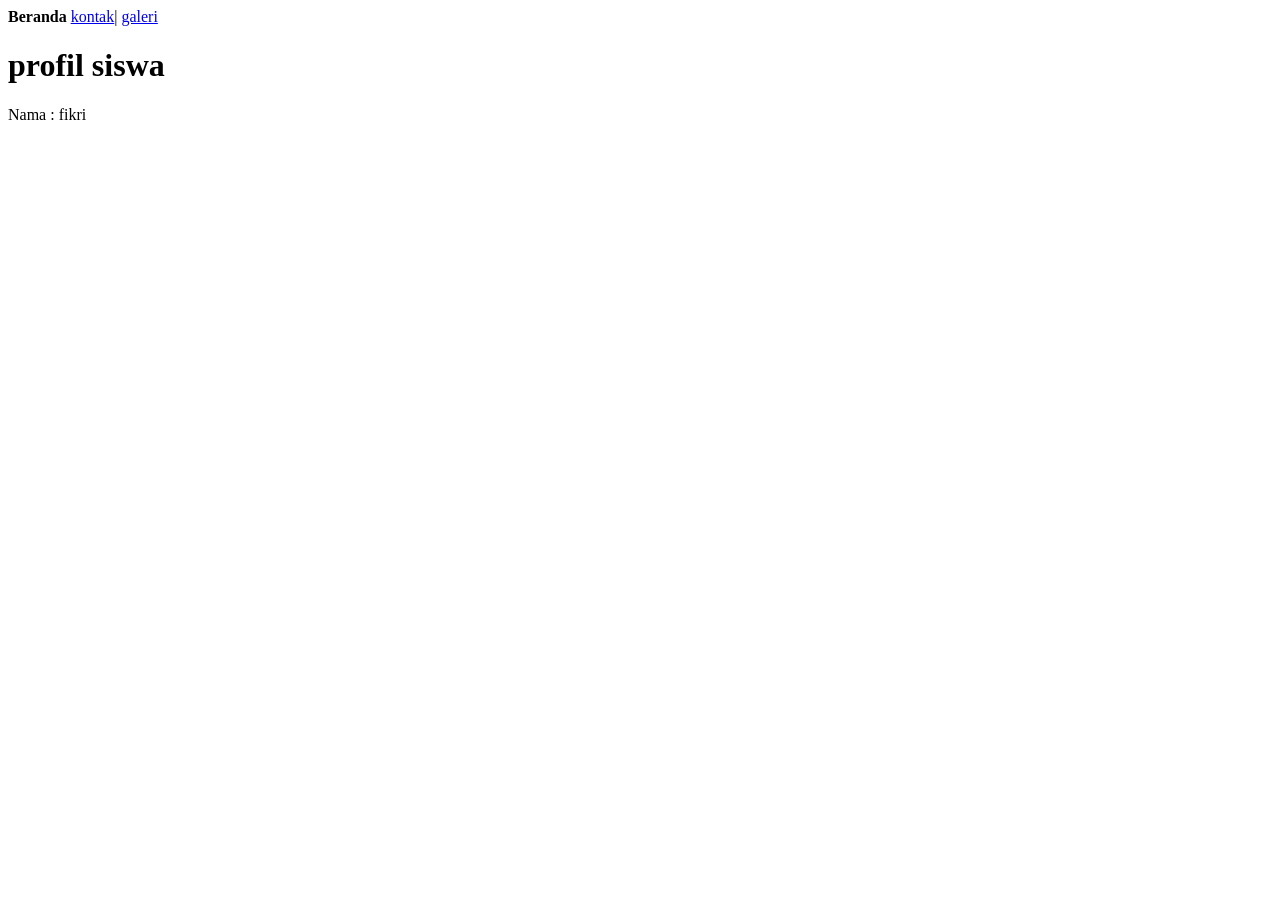
==== index.html @ d866ac6b "update" ====
<!DOCTYPE html>
<html>

<head>
  <meta charset="UTF-8">
  <meta name="viewport" content="width=device-width, initial-scale=1">
  <title>profil</title>
</head>

<body>
  <nav>
    <b>Beranda</b>
    <a href="kontak.html">kontak</a>|
    <a href="galeri.html">galeri</a>
  </nav>
  
  <h1>profil siswa</h1>
  <p>Nama : fikri</p>
  <!--Tab to edit-->
  
  <body>
    
  </body>
  
</html>
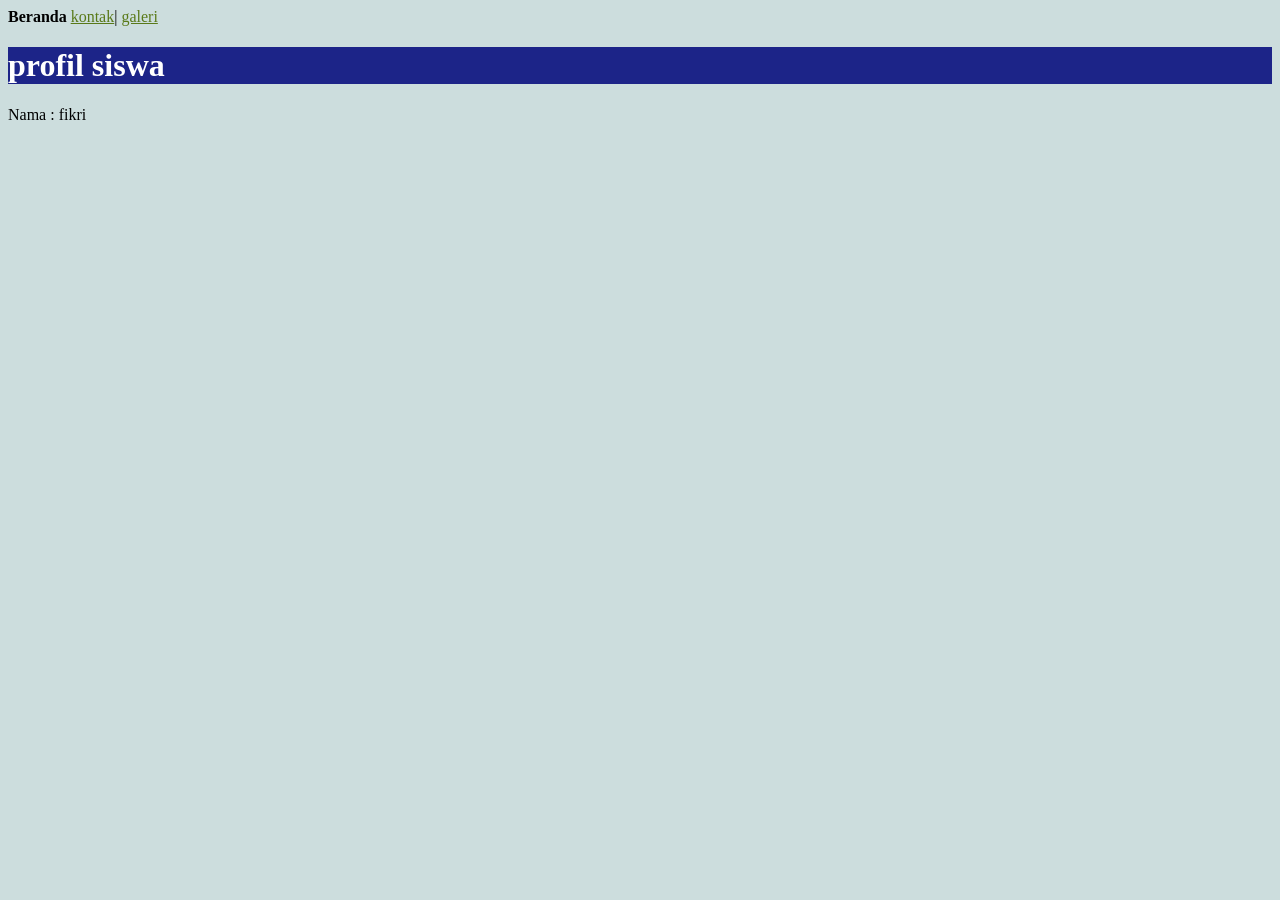
==== commit 3fdc62f3: "menambah css" ====
--- a/index.html
+++ b/index.html
@@ -5,10 +5,14 @@
   <meta charset="UTF-8">
   <meta name="viewport" content="width=device-width, initial-scale=1">
   <title>profil</title>
-</head>
+ <link rel="stylesheet" href="style.css">
+    
+  
+</style>
 
-<body>
-  <nav>
+
+  <!--Tab to edit-->
+</tag>  <nav>
     <b>Beranda</b>
     <a href="kontak.html">kontak</a>|
     <a href="galeri.html">galeri</a>
--- a/style.css
+++ b/style.css
@@ -0,0 +1,11 @@
+h1 {
+       background-color: #1c2488;
+       color: #fff
+    }
+    a {
+      color: #597918
+    }
+    
+    body {
+      background-color:#ccdddd
+    }
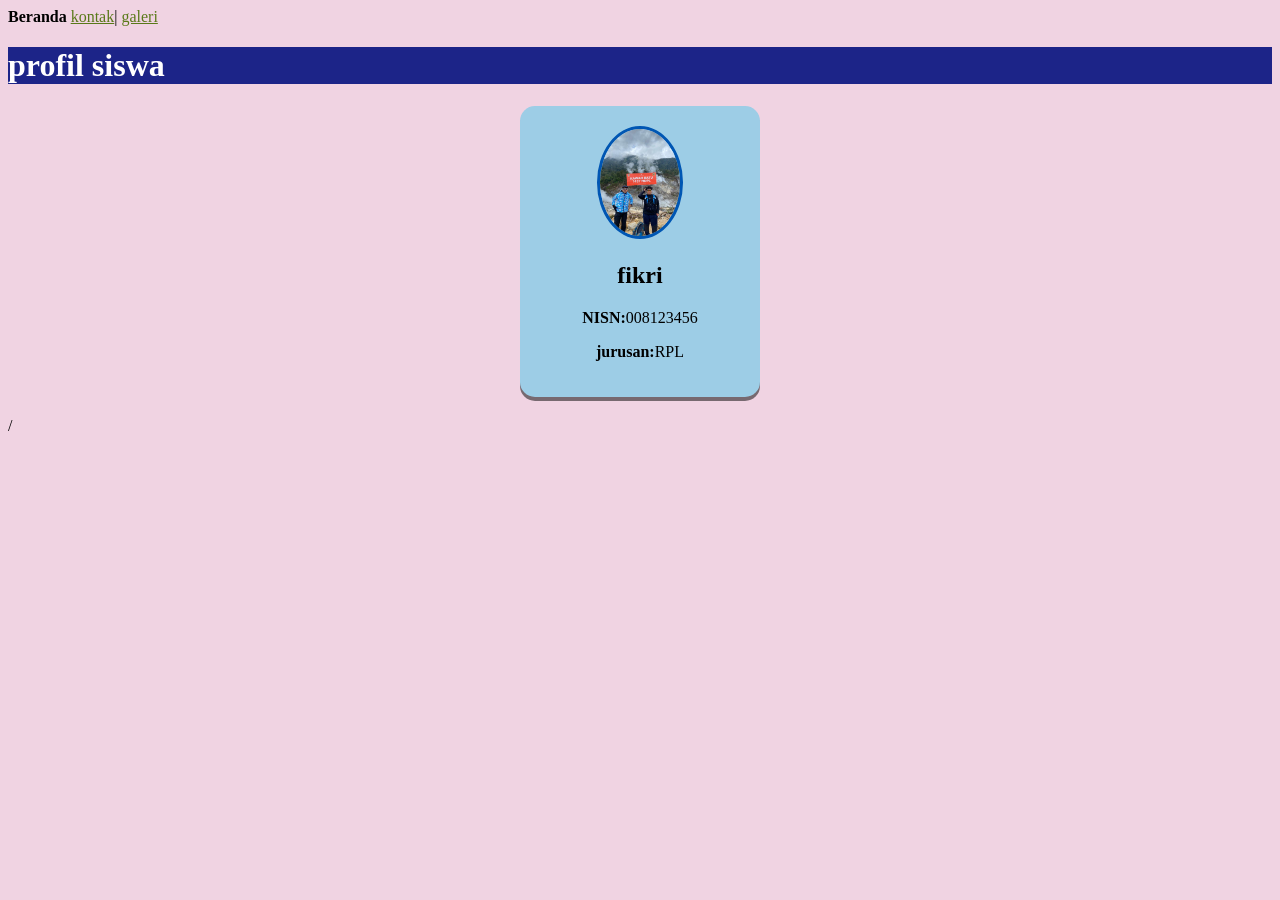
==== commit d805af49: "menambah kartu siswa menggunakan css" ====
--- a/index.html
+++ b/index.html
@@ -16,12 +16,19 @@
     <b>Beranda</b>
     <a href="kontak.html">kontak</a>|
     <a href="galeri.html">galeri</a>
+    
+
   </nav>
   
-  <h1>profil siswa</h1>
-  <p>Nama : fikri</p>
+    <h1>profil siswa</h1>
+
+    <div>
+      <img src="aku.jpg" alt="" width="80"/>
+      <h2>fikri</h2>
+      <p><b>NISN:</b>008123456</P>
+    <P><b>jurusan:</b>RPL</p>
   <!--Tab to edit-->
-  
+    </div>/
   <body>
     
   </body>
--- a/style.css
+++ b/style.css
@@ -1,11 +1,28 @@
 h1 {
-       background-color: #1c2488;
-       color: #fff
-    }
-    a {
-      color: #597918
-    }
-    
-    body {
-      background-color:#ccdddd
-    }+  background-color: #1c2488;
+  color: #fff
+}
+
+a {
+  color: #597918
+}
+
+body {
+  background-color: #F0D3E2
+}
+
+
+div {
+  background-color: #9DCDE6;
+  width: 200px;
+  margin: 20px auto;
+  padding: 20px;
+  border-radius: 15px;
+  box-shadow: 0 4px rgba(0,0,0,0.5);
+  text-align: center;
+}
+
+div img{
+  border-radius: 50%;
+  border: 3px solid #0056b3;
+}
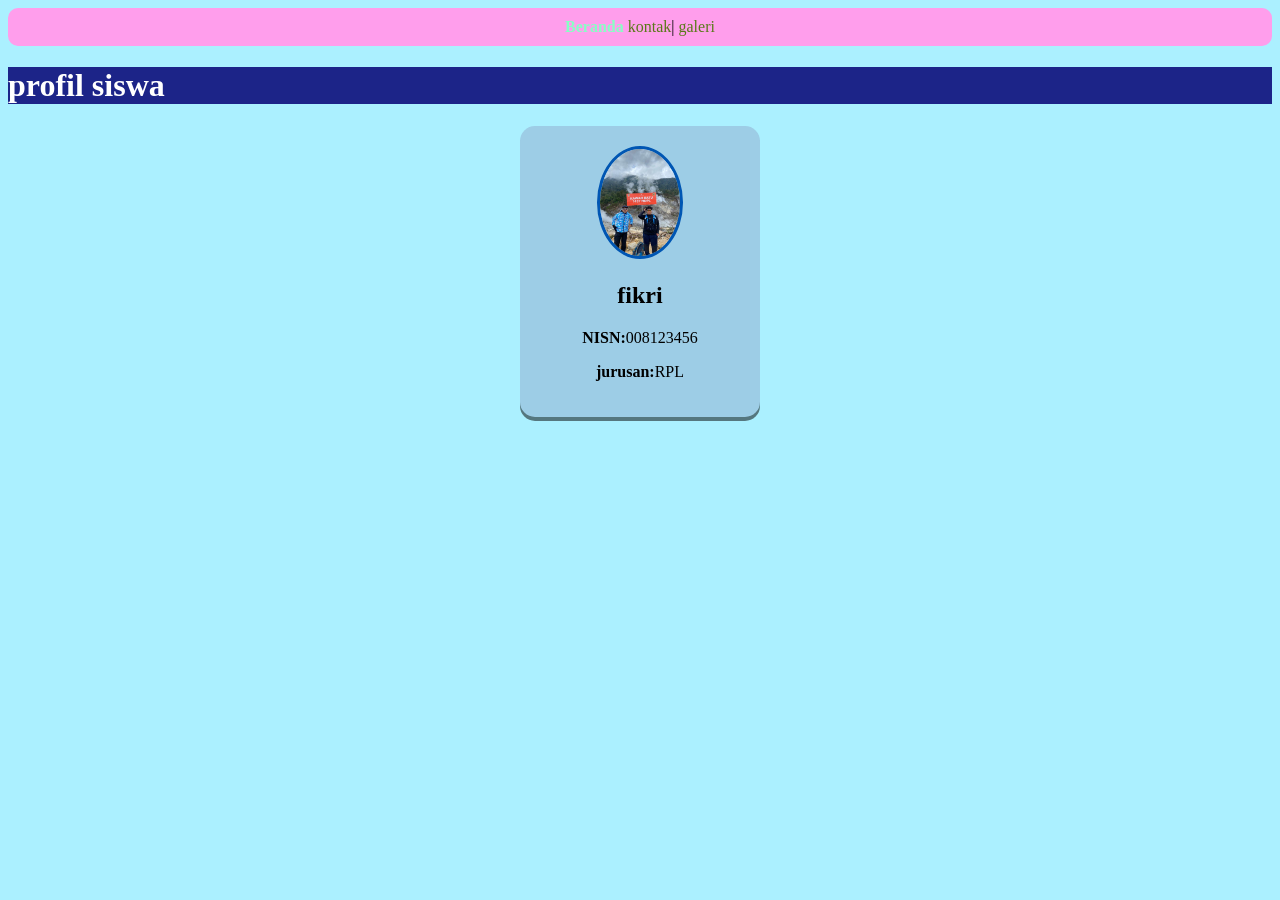
==== commit 36b75369: "menambah style navigasi" ====
--- a/index.html
+++ b/index.html
@@ -5,32 +5,32 @@
   <meta charset="UTF-8">
   <meta name="viewport" content="width=device-width, initial-scale=1">
   <title>profil</title>
- <link rel="stylesheet" href="style.css">
-    
+  <link rel="stylesheet" href="style.css">
   
-</style>
-
-
+  
+  </style>
+  
+  
   <!--Tab to edit-->
-</tag>  <nav>
-    <b>Beranda</b>
+  </tag>
+  
+<body>
+  <nav class="navigasi">
+    <a href="index.html" class="aktif">Beranda</a>
     <a href="kontak.html">kontak</a>|
     <a href="galeri.html">galeri</a>
     
-
   </nav>
   
-    <h1>profil siswa</h1>
+  <h1>profil siswa</h1>
+  
+  <div>
+    <img src="aku.jpg" alt="" width="80" />
+    <h2>fikri</h2>
+    <p><b>NISN:</b>008123456</P>
+    <P><b>jurusan:</b>RPL</p>
+    <!--Tab to edit-->
+  </div>
+</body>
 
-    <div>
-      <img src="aku.jpg" alt="" width="80"/>
-      <h2>fikri</h2>
-      <p><b>NISN:</b>008123456</P>
-    <P><b>jurusan:</b>RPL</p>
-  <!--Tab to edit-->
-    </div>/
-  <body>
-    
-  </body>
-  
 </html>
--- a/style.css
+++ b/style.css
@@ -8,7 +8,7 @@
 }
 
 body {
-  background-color: #F0D3E2
+  background-color: #ABF0FF
 }
 
 
@@ -18,11 +18,27 @@
   margin: 20px auto;
   padding: 20px;
   border-radius: 15px;
-  box-shadow: 0 4px rgba(0,0,0,0.5);
+  box-shadow: 0 4px rgba(0, 0, 0, 0.5);
   text-align: center;
 }
 
-div img{
+div img {
   border-radius: 50%;
   border: 3px solid #0056b3;
+}
+
+.navigasi {
+  background-color: #FF9EEC;
+  padding: 10px;
+  text-align: center;
+  border-radius: 10px;
+}
+
+.navigasi a {
+  text-decoration: none;
+}
+
+.navigasi .aktif {
+  font-weight: bold;
+  color: #88FEC5;
 }
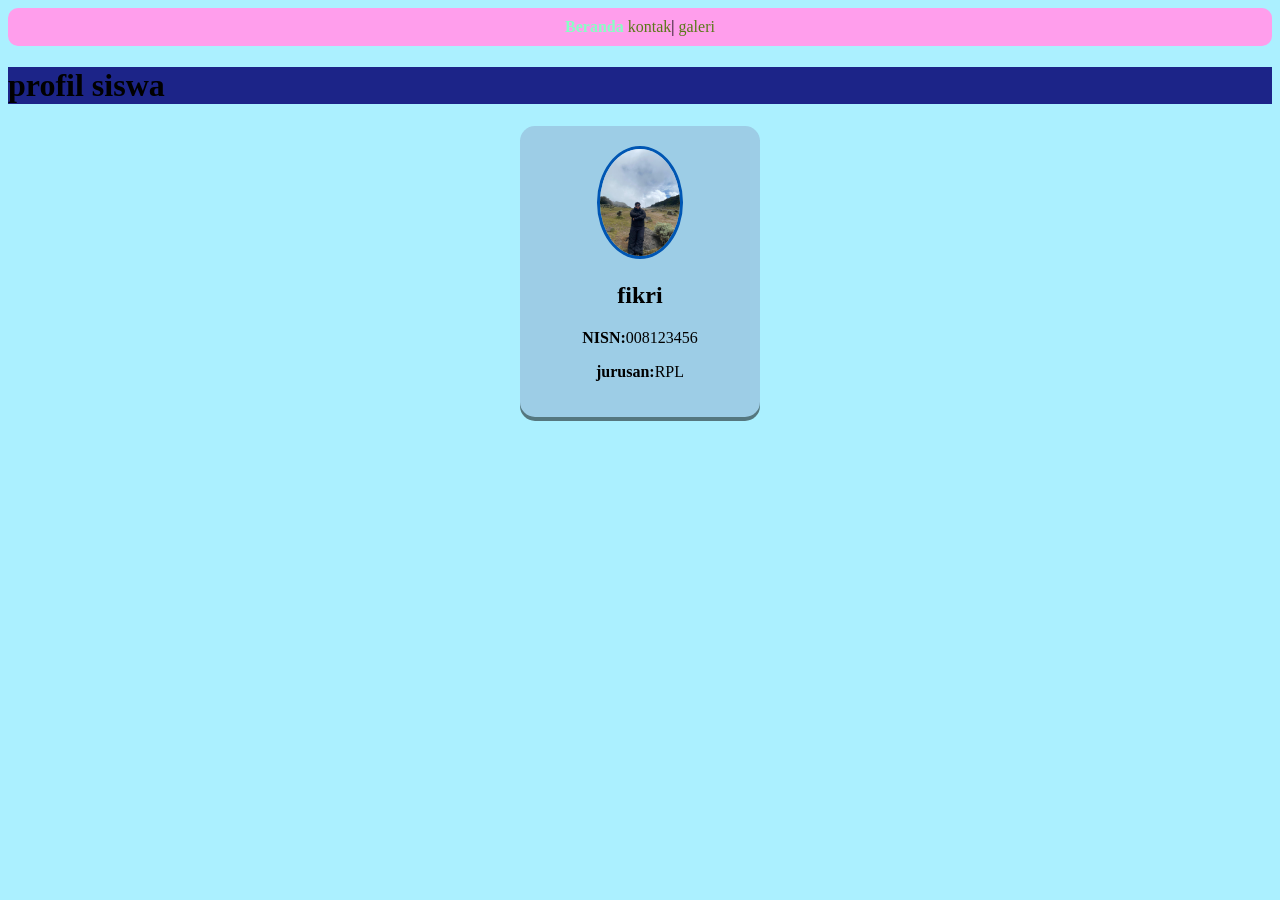
==== commit f15e1d2a: "menambah kartu tengah" ====
--- a/index.html
+++ b/index.html
@@ -24,8 +24,8 @@
   
   <h1>profil siswa</h1>
   
-  <div>
-    <img src="aku.jpg" alt="" width="80" />
+  <div class="kartu-profil">
+    <img src="saya.jpg" alt="" width="80" />
     <h2>fikri</h2>
     <p><b>NISN:</b>008123456</P>
     <P><b>jurusan:</b>RPL</p>
--- a/style.css
+++ b/style.css
@@ -1,6 +1,7 @@
 h1 {
   background-color: #1c2488;
   color: #fff
+  text-align: center;
 }
 
 a {
@@ -12,7 +13,7 @@
 }
 
 
-div {
+div.kartu-profil {
   background-color: #9DCDE6;
   width: 200px;
   margin: 20px auto;
@@ -22,7 +23,7 @@
   text-align: center;
 }
 
-div img {
+div.kartu-profil img {
   border-radius: 50%;
   border: 3px solid #0056b3;
 }
@@ -41,4 +42,34 @@
 .navigasi .aktif {
   font-weight: bold;
   color: #88FEC5;
+}
+
+div.kartu-kontak {
+  background-color: #FFFFFF;
+  width: 80%;
+  margin: 0 auto;
+  /* rata Tengah horizonal */
+  padding: 10px;
+  border-radius: 10px;
+  /*sudut kotak tumpul */
+  text-align: center;
+}
+
+.tombol-medsos {
+  /* agar tombol melebar satu baris penuh*/
+  display: block;
+  padding: 10px;
+  /* teks rata Tengah */
+  text-align: center;
+  text-decoration: none;
+  margin: 8px;
+  border-radius:12px;
+}
+
+.wa {
+  background-color: #AFFFC8;
+}
+
+.github {
+  background-color: #333333;
 }
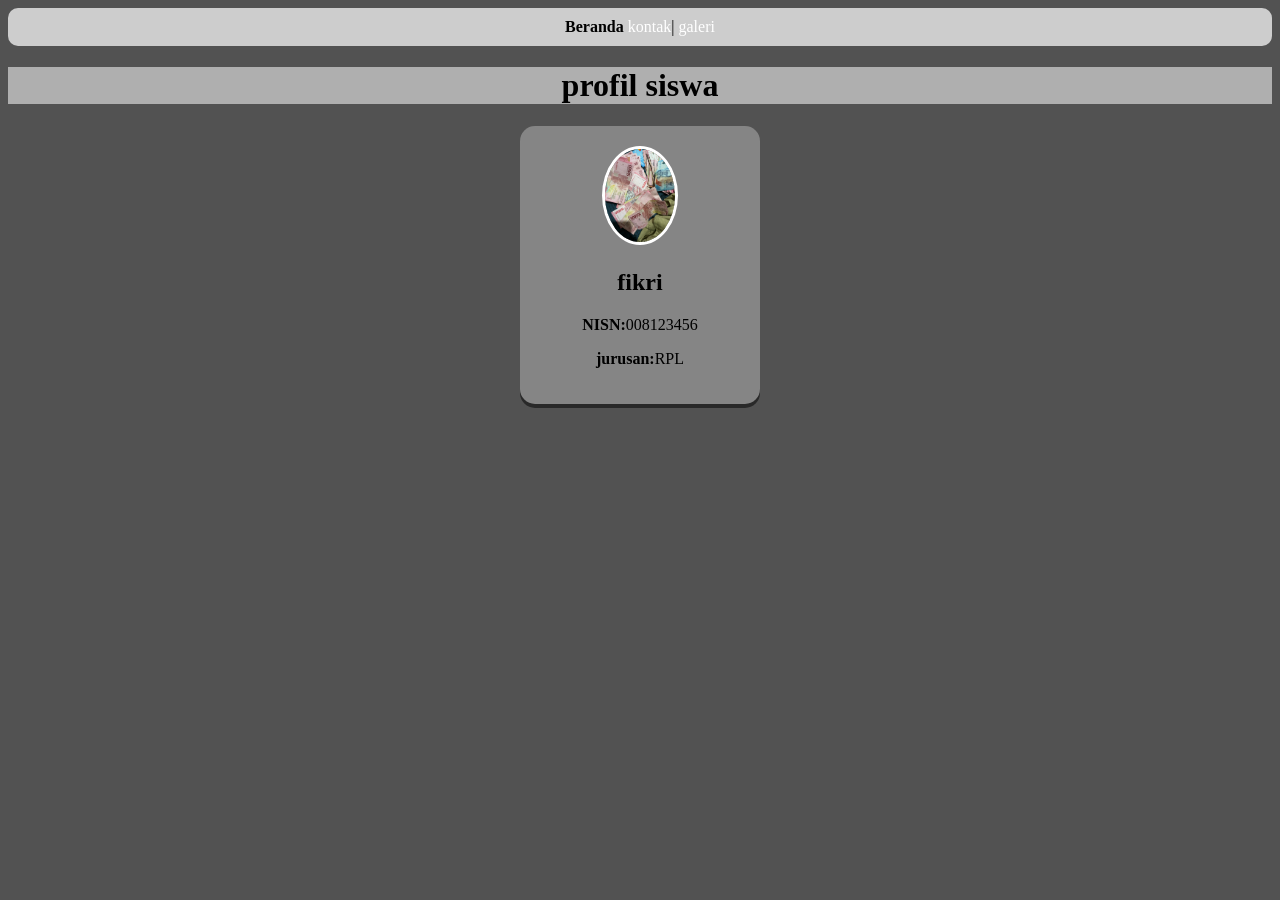
==== commit 1d855962: "update" ====
--- a/index.html
+++ b/index.html
@@ -25,7 +25,7 @@
   <h1>profil siswa</h1>
   
   <div class="kartu-profil">
-    <img src="saya.jpg" alt="" width="80" />
+    <img src="saya.jpg" alt="" width="70" />
     <h2>fikri</h2>
     <p><b>NISN:</b>008123456</P>
     <P><b>jurusan:</b>RPL</p>
--- a/style.css
+++ b/style.css
@@ -1,20 +1,19 @@
 h1 {
-  background-color: #1c2488;
-  color: #fff
+  background-color: #AFAFAF;
   text-align: center;
 }
 
 a {
-  color: #597918
+  color: #FFFFFF
 }
 
 body {
-  background-color: #ABF0FF
+  background-color: #525252
 }
 
 
 div.kartu-profil {
-  background-color: #9DCDE6;
+  background-color: #858585;
   width: 200px;
   margin: 20px auto;
   padding: 20px;
@@ -25,11 +24,11 @@
 
 div.kartu-profil img {
   border-radius: 50%;
-  border: 3px solid #0056b3;
+  border: 3px solid #FFFFFF;
 }
 
 .navigasi {
-  background-color: #FF9EEC;
+  background-color: #CDCDCD;
   padding: 10px;
   text-align: center;
   border-radius: 10px;
@@ -41,7 +40,7 @@
 
 .navigasi .aktif {
   font-weight: bold;
-  color: #88FEC5;
+  color: #000000;
 }
 
 div.kartu-kontak {
@@ -63,11 +62,11 @@
   text-align: center;
   text-decoration: none;
   margin: 8px;
-  border-radius:12px;
+  border-radius: 12px;
 }
 
 .wa {
-  background-color: #AFFFC8;
+  background-color: #4AFF83;
 }
 
 .github {
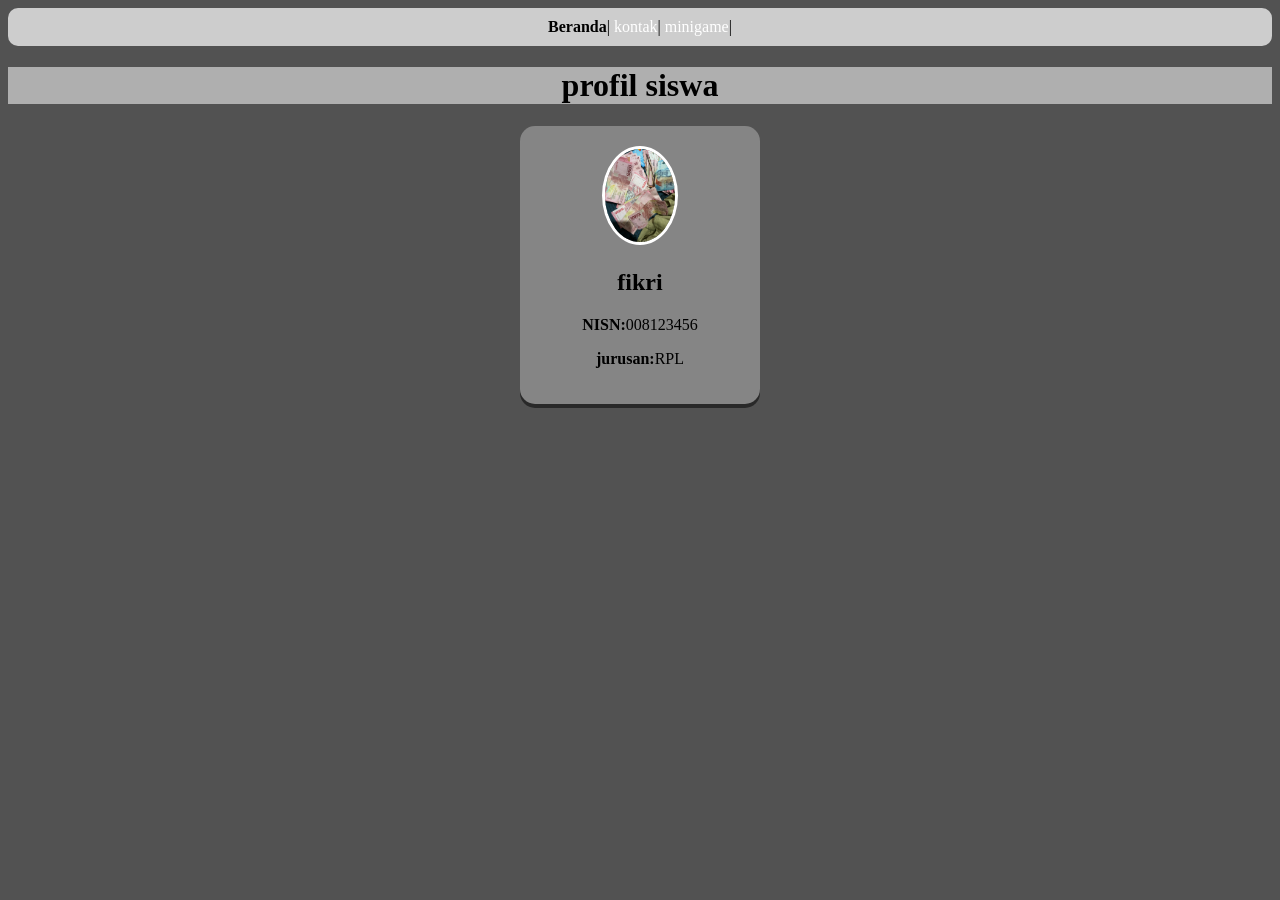
==== commit 7b790d17: "update" ====
--- a/index.html
+++ b/index.html
@@ -16,9 +16,10 @@
   
 <body>
   <nav class="navigasi">
-    <a href="index.html" class="aktif">Beranda</a>
+    <a href="index.html" class="aktif">Beranda</a>|
     <a href="kontak.html">kontak</a>|
-    <a href="galeri.html">galeri</a>
+    <a href="minigame.html">minigame</a>|
+    
     
   </nav>
   
@@ -30,7 +31,7 @@
     <p><b>NISN:</b>008123456</P>
     <P><b>jurusan:</b>RPL</p>
     <!--Tab to edit-->
-  </div>
+  </div><link rel="stylesheet" href="style.css">
 </body>
 
 </html>
--- a/style.css
+++ b/style.css
@@ -71,4 +71,32 @@
 
 .github {
   background-color: #333333;
-}+}
+.galeri-container {
+   text-align: center;
+   max-width: 100%;
+   Margi: auto;#3C4DFF
+   
+   /* item galeri foto*/
+   .galeri-item {
+     width: 50%;
+     max-width: 150px;
+     display: inline-block;
+     margin: 10px;
+     border-radius: 8px ;
+  
+   }
+   overflow: hidden;
+          background-color: #00A1FF;
+        }
+        
+        .galeri-item img {
+          width: 100%;
+          height: 150px;
+          object-fit: cover;
+        }
+        
+        .galeri-item p {
+          padding: 0px;
+          line-height: 0.5;
+        }
--- a/style.css
+++ b/style.css
@@ -71,4 +71,32 @@
 
 .github {
   background-color: #333333;
-}+}
+.galeri-container {
+   text-align: center;
+   max-width: 100%;
+   Margi: auto;#3C4DFF
+   
+   /* item galeri foto*/
+   .galeri-item {
+     width: 50%;
+     max-width: 150px;
+     display: inline-block;
+     margin: 10px;
+     border-radius: 8px ;
+  
+   }
+   overflow: hidden;
+          background-color: #00A1FF;
+        }
+        
+        .galeri-item img {
+          width: 100%;
+          height: 150px;
+          object-fit: cover;
+        }
+        
+        .galeri-item p {
+          padding: 0px;
+          line-height: 0.5;
+        }
